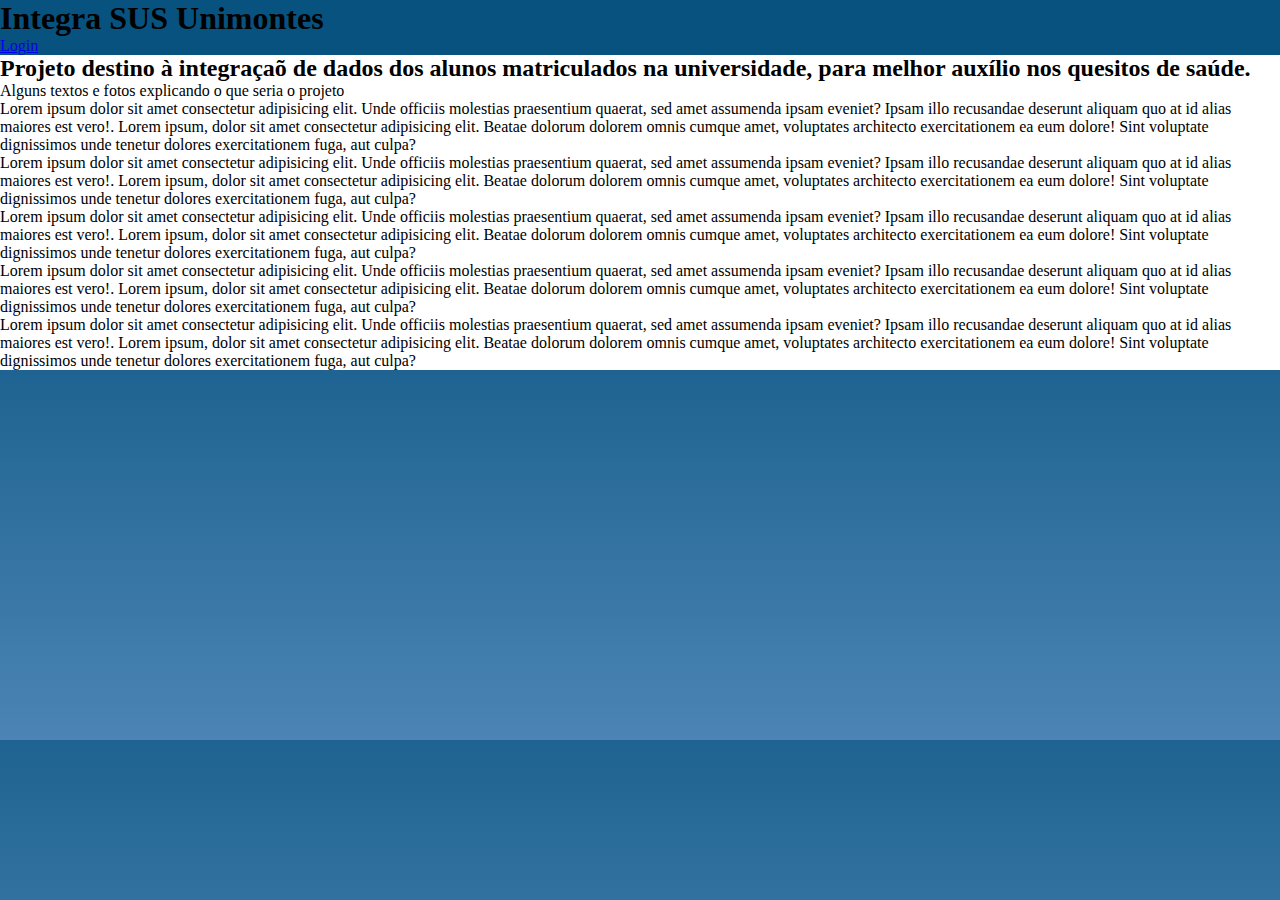
==== index.html @ 13f69d55 "Início do Estilo" ====
<!DOCTYPE html>
<html lang="pt-br">
<head>
    <meta charset="UTF-8">
    <meta http-equiv="X-UA-Compatible" content="IE=edge">
    <meta name="viewport" content="width=device-width, initial-scale=1.0">
    <link rel="stylesheet" href="style.css">
    <title>Intregra SUS Unimontes</title>
</head>
<body>
    <header>
        <h1>Integra SUS Unimontes</h1>   
        <a href="login.html">
            <div id = "login">
                <p>Login</p>
            </div>
        </a>
    </header>
    <main>
        <h2>Projeto destino à integraçaõ de dados dos alunos matriculados na universidade, para melhor auxílio nos quesitos de saúde.</h2>
        <p>Alguns textos e fotos explicando o que seria o projeto</p>
        <p>Lorem ipsum dolor sit amet consectetur adipisicing elit. Unde officiis molestias praesentium quaerat, sed amet assumenda ipsam eveniet? Ipsam illo recusandae deserunt aliquam quo at id alias maiores est vero!. Lorem ipsum, dolor sit amet consectetur adipisicing elit. Beatae dolorum dolorem omnis cumque amet, voluptates architecto exercitationem ea eum dolore! Sint voluptate dignissimos unde tenetur dolores exercitationem fuga, aut culpa?</p>
        <p>Lorem ipsum dolor sit amet consectetur adipisicing elit. Unde officiis molestias praesentium quaerat, sed amet assumenda ipsam eveniet? Ipsam illo recusandae deserunt aliquam quo at id alias maiores est vero!. Lorem ipsum, dolor sit amet consectetur adipisicing elit. Beatae dolorum dolorem omnis cumque amet, voluptates architecto exercitationem ea eum dolore! Sint voluptate dignissimos unde tenetur dolores exercitationem fuga, aut culpa?</p>
        <p>Lorem ipsum dolor sit amet consectetur adipisicing elit. Unde officiis molestias praesentium quaerat, sed amet assumenda ipsam eveniet? Ipsam illo recusandae deserunt aliquam quo at id alias maiores est vero!. Lorem ipsum, dolor sit amet consectetur adipisicing elit. Beatae dolorum dolorem omnis cumque amet, voluptates architecto exercitationem ea eum dolore! Sint voluptate dignissimos unde tenetur dolores exercitationem fuga, aut culpa?</p>
        <p>Lorem ipsum dolor sit amet consectetur adipisicing elit. Unde officiis molestias praesentium quaerat, sed amet assumenda ipsam eveniet? Ipsam illo recusandae deserunt aliquam quo at id alias maiores est vero!. Lorem ipsum, dolor sit amet consectetur adipisicing elit. Beatae dolorum dolorem omnis cumque amet, voluptates architecto exercitationem ea eum dolore! Sint voluptate dignissimos unde tenetur dolores exercitationem fuga, aut culpa?</p>
        <p>Lorem ipsum dolor sit amet consectetur adipisicing elit. Unde officiis molestias praesentium quaerat, sed amet assumenda ipsam eveniet? Ipsam illo recusandae deserunt aliquam quo at id alias maiores est vero!. Lorem ipsum, dolor sit amet consectetur adipisicing elit. Beatae dolorum dolorem omnis cumque amet, voluptates architecto exercitationem ea eum dolore! Sint voluptate dignissimos unde tenetur dolores exercitationem fuga, aut culpa?</p>
    </main>
</body>
</html>
---- style.css ----
@charset "UTF-8";

*{
    margin: 0;
    padding: 0;
}

header{
    background-color: #07527f;
}

body {
    background-image: linear-gradient(180deg, #1e6391, #4b84b5);
}

main{
    background-color: white;
}

#pagina_login{
    margin: auto;
    padding: 10px;
    width: 70%;
    height: 500px;
}
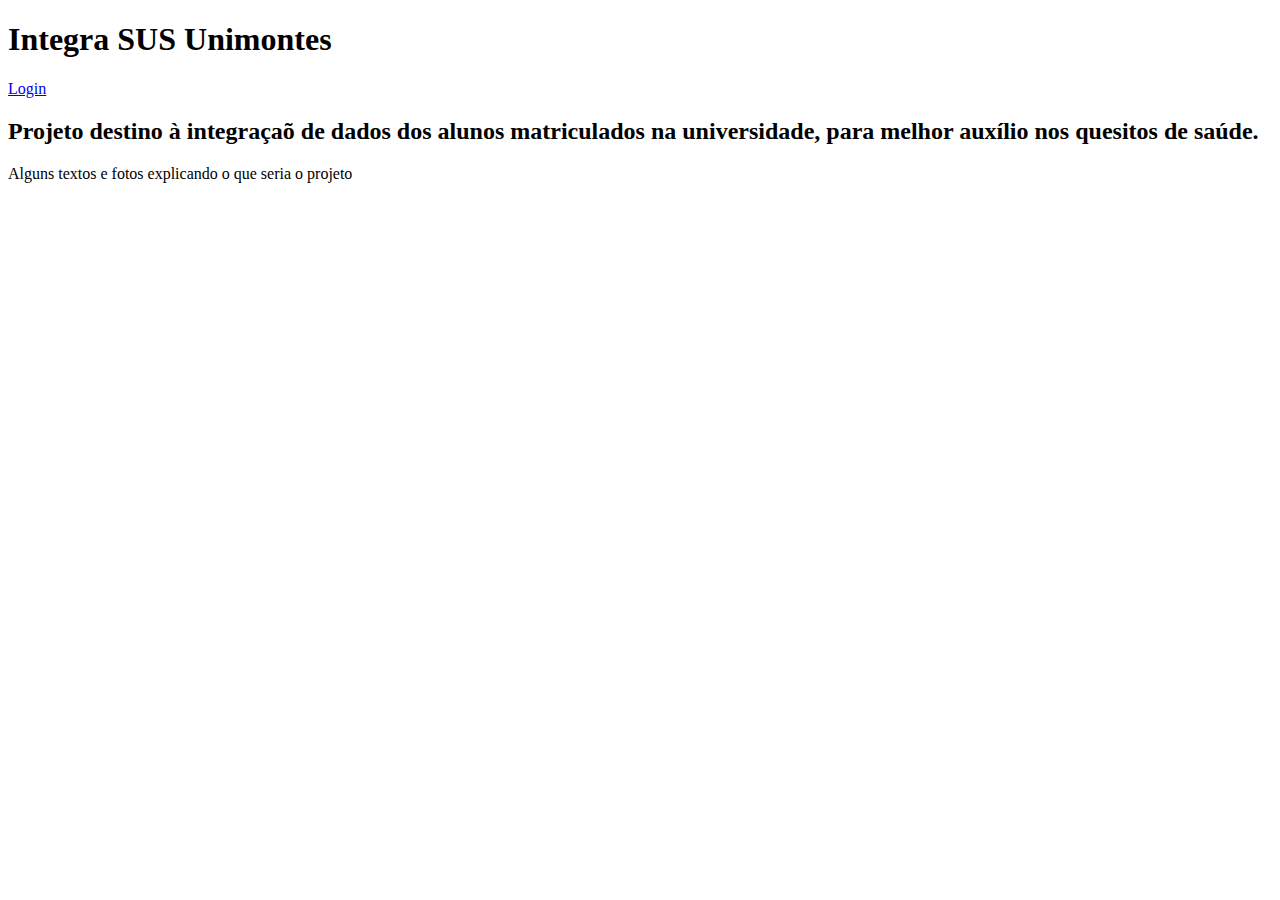
==== commit 077f98d6: "Update index.html" ====
--- a/index.html
+++ b/index.html
@@ -4,26 +4,22 @@
     <meta charset="UTF-8">
     <meta http-equiv="X-UA-Compatible" content="IE=edge">
     <meta name="viewport" content="width=device-width, initial-scale=1.0">
-    <link rel="stylesheet" href="style.css">
     <title>Intregra SUS Unimontes</title>
 </head>
 <body>
     <header>
         <h1>Integra SUS Unimontes</h1>   
+    </header>
+    <nav>
         <a href="login.html">
             <div id = "login">
                 <p>Login</p>
             </div>
         </a>
-    </header>
+    </nav>
     <main>
         <h2>Projeto destino à integraçaõ de dados dos alunos matriculados na universidade, para melhor auxílio nos quesitos de saúde.</h2>
         <p>Alguns textos e fotos explicando o que seria o projeto</p>
-        <p>Lorem ipsum dolor sit amet consectetur adipisicing elit. Unde officiis molestias praesentium quaerat, sed amet assumenda ipsam eveniet? Ipsam illo recusandae deserunt aliquam quo at id alias maiores est vero!. Lorem ipsum, dolor sit amet consectetur adipisicing elit. Beatae dolorum dolorem omnis cumque amet, voluptates architecto exercitationem ea eum dolore! Sint voluptate dignissimos unde tenetur dolores exercitationem fuga, aut culpa?</p>
-        <p>Lorem ipsum dolor sit amet consectetur adipisicing elit. Unde officiis molestias praesentium quaerat, sed amet assumenda ipsam eveniet? Ipsam illo recusandae deserunt aliquam quo at id alias maiores est vero!. Lorem ipsum, dolor sit amet consectetur adipisicing elit. Beatae dolorum dolorem omnis cumque amet, voluptates architecto exercitationem ea eum dolore! Sint voluptate dignissimos unde tenetur dolores exercitationem fuga, aut culpa?</p>
-        <p>Lorem ipsum dolor sit amet consectetur adipisicing elit. Unde officiis molestias praesentium quaerat, sed amet assumenda ipsam eveniet? Ipsam illo recusandae deserunt aliquam quo at id alias maiores est vero!. Lorem ipsum, dolor sit amet consectetur adipisicing elit. Beatae dolorum dolorem omnis cumque amet, voluptates architecto exercitationem ea eum dolore! Sint voluptate dignissimos unde tenetur dolores exercitationem fuga, aut culpa?</p>
-        <p>Lorem ipsum dolor sit amet consectetur adipisicing elit. Unde officiis molestias praesentium quaerat, sed amet assumenda ipsam eveniet? Ipsam illo recusandae deserunt aliquam quo at id alias maiores est vero!. Lorem ipsum, dolor sit amet consectetur adipisicing elit. Beatae dolorum dolorem omnis cumque amet, voluptates architecto exercitationem ea eum dolore! Sint voluptate dignissimos unde tenetur dolores exercitationem fuga, aut culpa?</p>
-        <p>Lorem ipsum dolor sit amet consectetur adipisicing elit. Unde officiis molestias praesentium quaerat, sed amet assumenda ipsam eveniet? Ipsam illo recusandae deserunt aliquam quo at id alias maiores est vero!. Lorem ipsum, dolor sit amet consectetur adipisicing elit. Beatae dolorum dolorem omnis cumque amet, voluptates architecto exercitationem ea eum dolore! Sint voluptate dignissimos unde tenetur dolores exercitationem fuga, aut culpa?</p>
     </main>
 </body>
 </html>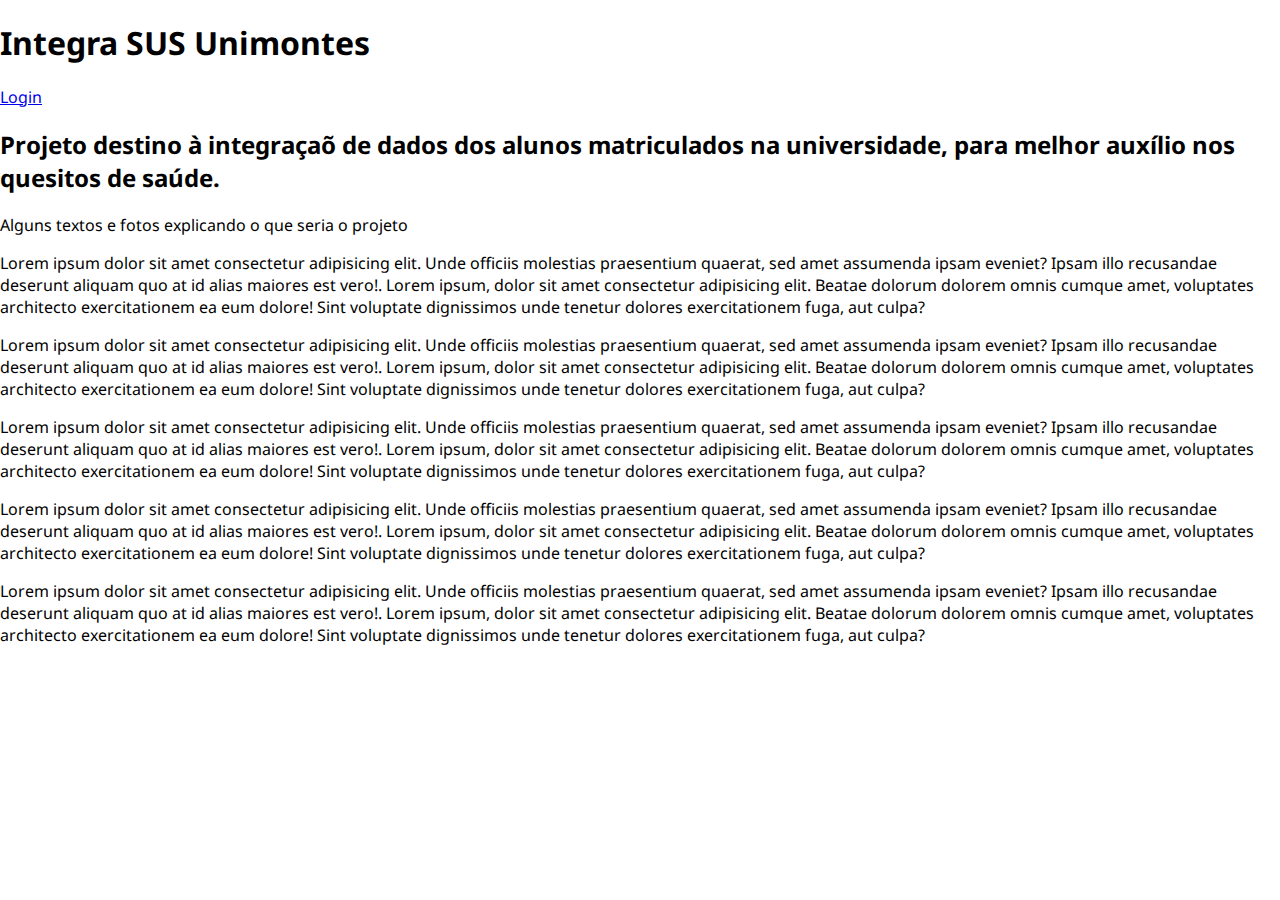
==== commit bd5b4777: "Merge branch 'main' into Vertente1" ====
--- a/index.html
+++ b/index.html
@@ -4,6 +4,7 @@
     <meta charset="UTF-8">
     <meta http-equiv="X-UA-Compatible" content="IE=edge">
     <meta name="viewport" content="width=device-width, initial-scale=1.0">
+    <link rel="stylesheet" href="style.css">
     <title>Intregra SUS Unimontes</title>
 </head>
 <body>
@@ -20,6 +21,11 @@
     <main>
         <h2>Projeto destino à integraçaõ de dados dos alunos matriculados na universidade, para melhor auxílio nos quesitos de saúde.</h2>
         <p>Alguns textos e fotos explicando o que seria o projeto</p>
+        <p>Lorem ipsum dolor sit amet consectetur adipisicing elit. Unde officiis molestias praesentium quaerat, sed amet assumenda ipsam eveniet? Ipsam illo recusandae deserunt aliquam quo at id alias maiores est vero!. Lorem ipsum, dolor sit amet consectetur adipisicing elit. Beatae dolorum dolorem omnis cumque amet, voluptates architecto exercitationem ea eum dolore! Sint voluptate dignissimos unde tenetur dolores exercitationem fuga, aut culpa?</p>
+        <p>Lorem ipsum dolor sit amet consectetur adipisicing elit. Unde officiis molestias praesentium quaerat, sed amet assumenda ipsam eveniet? Ipsam illo recusandae deserunt aliquam quo at id alias maiores est vero!. Lorem ipsum, dolor sit amet consectetur adipisicing elit. Beatae dolorum dolorem omnis cumque amet, voluptates architecto exercitationem ea eum dolore! Sint voluptate dignissimos unde tenetur dolores exercitationem fuga, aut culpa?</p>
+        <p>Lorem ipsum dolor sit amet consectetur adipisicing elit. Unde officiis molestias praesentium quaerat, sed amet assumenda ipsam eveniet? Ipsam illo recusandae deserunt aliquam quo at id alias maiores est vero!. Lorem ipsum, dolor sit amet consectetur adipisicing elit. Beatae dolorum dolorem omnis cumque amet, voluptates architecto exercitationem ea eum dolore! Sint voluptate dignissimos unde tenetur dolores exercitationem fuga, aut culpa?</p>
+        <p>Lorem ipsum dolor sit amet consectetur adipisicing elit. Unde officiis molestias praesentium quaerat, sed amet assumenda ipsam eveniet? Ipsam illo recusandae deserunt aliquam quo at id alias maiores est vero!. Lorem ipsum, dolor sit amet consectetur adipisicing elit. Beatae dolorum dolorem omnis cumque amet, voluptates architecto exercitationem ea eum dolore! Sint voluptate dignissimos unde tenetur dolores exercitationem fuga, aut culpa?</p>
+        <p>Lorem ipsum dolor sit amet consectetur adipisicing elit. Unde officiis molestias praesentium quaerat, sed amet assumenda ipsam eveniet? Ipsam illo recusandae deserunt aliquam quo at id alias maiores est vero!. Lorem ipsum, dolor sit amet consectetur adipisicing elit. Beatae dolorum dolorem omnis cumque amet, voluptates architecto exercitationem ea eum dolore! Sint voluptate dignissimos unde tenetur dolores exercitationem fuga, aut culpa?</p>
     </main>
 </body>
 </html>--- a/style.css
+++ b/style.css
@@ -0,0 +1,108 @@
+@charset "UTF-8";
+@import url('https://fonts.googleapis.com/css2?family=Noto+Sans:wght@400;700&display=swap');
+
+body{
+    margin: 0;
+    font-family: 'Noto Sans', sans-serif;
+}
+
+#pagina-login{
+    height: 100vh;
+    display: flex;
+    justify-content: space-around;
+    align-items: center;
+    background-color: #2b1c33;
+}
+
+#right-content{
+    display: flex;
+    justify-content: center;
+    align-items: center;
+    height: 100vh;
+    width: 50vh;
+}
+
+#card-login{
+    width: 80%;
+    display: flex;
+    justify-content: center;
+    align-items: center;
+    flex-direction: column;
+    padding: 30px 35px;
+    background: #2f2841;
+    border-radius: 20px;
+    box-shadow: 0px 10px 40px rgba(0, 0, 0, 0.363);
+}
+
+#card-login > h1{
+    color: rgb(9, 209, 176);
+    font-weight: 800;
+    margin: 0;
+}
+
+.text-field{
+    margin: 10px 0;
+    width: 100%;
+    display: flex;
+    flex-direction: column;
+    align-items: flex-start;
+    justify-content: center;
+}
+
+.text-field > input{
+    width: 100%;
+    border-radius: 10px;
+    border: none;
+    padding: 15px;
+    background: #514869;
+    color: #f0ffffde;
+    font-size: 12pt;
+    outline: none;
+    box-shadow: 0px 10px 40px rgba(0, 0, 0, 0.363);
+    box-sizing: border-box;
+}
+
+.text-field > label{
+    color: #f0ffffde;
+    margin-bottom: 10px;
+}
+
+.text-field > input::placeholder{
+    color: #f0ffff94;
+}
+
+button#btn-login{
+    width: 100%;
+    padding: 16px 0px;
+    margin: 25px;
+    border: none;
+    border-radius: 8px;
+    outline: none;
+    text-transform: uppercase;
+    font-weight: 800;
+    letter-spacing: 2px;
+    color: #2b134b;
+    background-color: #00ff88;
+    cursor: pointer;
+    box-shadow: 0px 10px 40px rgba(0, 0, 0, 0.363);
+}
+
+
+#left-content {
+    display: flex;
+    justify-content: center;
+    align-items: center;
+    height: 100vh;
+    width: 50vh;
+    flex-direction: column;
+}
+
+#left-content > h1{
+    color: rgb(20, 170, 216);
+    text-align: center;
+}
+
+.link{
+    color: #f0ffffde;
+    text-align: center;
+}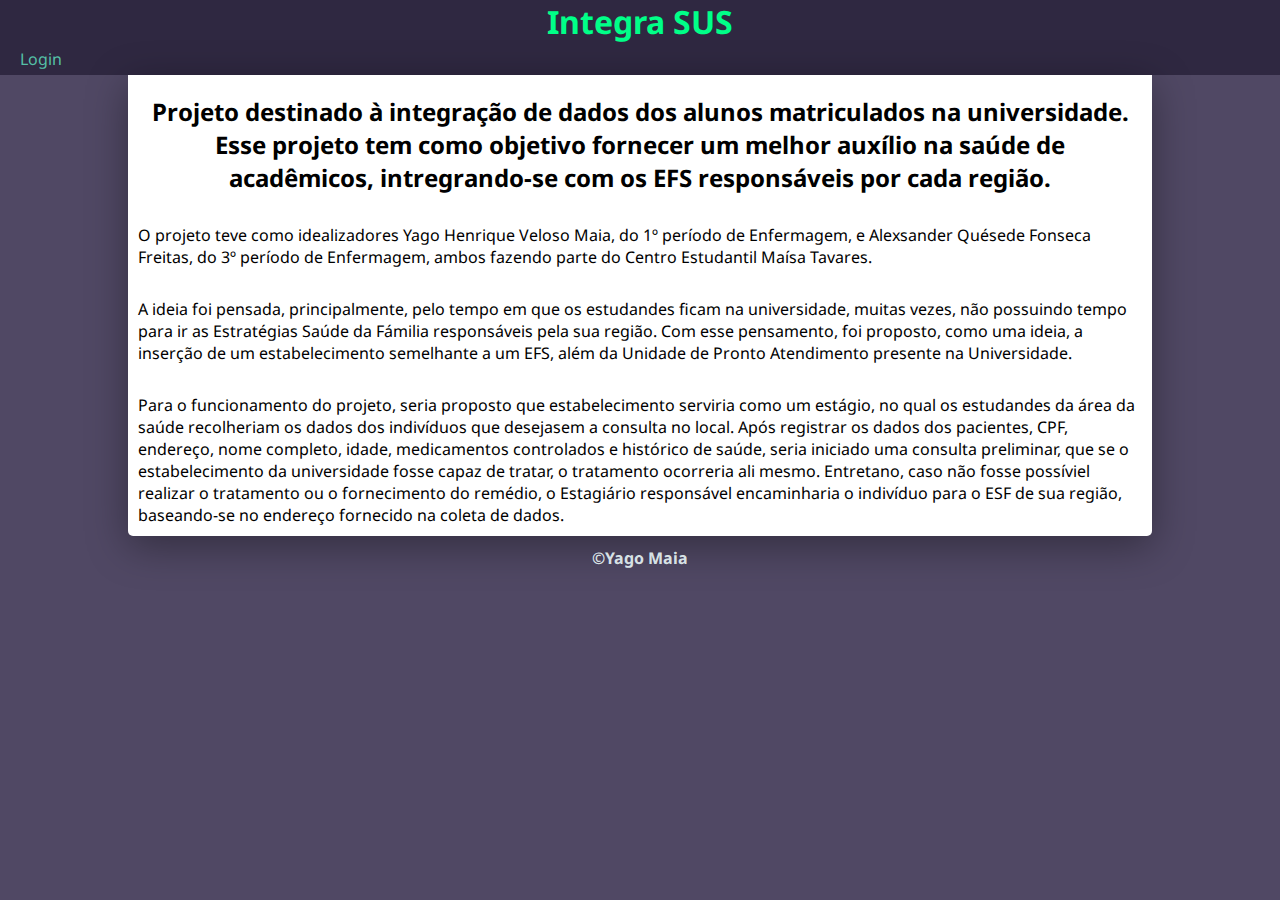
==== commit 81dd3c04: "Página Principal" ====
--- a/index.html
+++ b/index.html
@@ -5,27 +5,25 @@
     <meta http-equiv="X-UA-Compatible" content="IE=edge">
     <meta name="viewport" content="width=device-width, initial-scale=1.0">
     <link rel="stylesheet" href="style.css">
-    <title>Intregra SUS Unimontes</title>
+    <title>Intregra SUS</title>
 </head>
 <body>
-    <header>
-        <h1>Integra SUS Unimontes</h1>   
+    <header id="header-main">
+        <h1 id="title-main">Integra SUS</h1>   
+        <nav id="nav-main">
+            <a href="login.html">Login</a>
+        </nav>
     </header>
-    <nav>
-        <a href="login.html">
-            <div id = "login">
-                <p>Login</p>
-            </div>
-        </a>
-    </nav>
-    <main>
-        <h2>Projeto destino à integraçaõ de dados dos alunos matriculados na universidade, para melhor auxílio nos quesitos de saúde.</h2>
-        <p>Alguns textos e fotos explicando o que seria o projeto</p>
-        <p>Lorem ipsum dolor sit amet consectetur adipisicing elit. Unde officiis molestias praesentium quaerat, sed amet assumenda ipsam eveniet? Ipsam illo recusandae deserunt aliquam quo at id alias maiores est vero!. Lorem ipsum, dolor sit amet consectetur adipisicing elit. Beatae dolorum dolorem omnis cumque amet, voluptates architecto exercitationem ea eum dolore! Sint voluptate dignissimos unde tenetur dolores exercitationem fuga, aut culpa?</p>
-        <p>Lorem ipsum dolor sit amet consectetur adipisicing elit. Unde officiis molestias praesentium quaerat, sed amet assumenda ipsam eveniet? Ipsam illo recusandae deserunt aliquam quo at id alias maiores est vero!. Lorem ipsum, dolor sit amet consectetur adipisicing elit. Beatae dolorum dolorem omnis cumque amet, voluptates architecto exercitationem ea eum dolore! Sint voluptate dignissimos unde tenetur dolores exercitationem fuga, aut culpa?</p>
-        <p>Lorem ipsum dolor sit amet consectetur adipisicing elit. Unde officiis molestias praesentium quaerat, sed amet assumenda ipsam eveniet? Ipsam illo recusandae deserunt aliquam quo at id alias maiores est vero!. Lorem ipsum, dolor sit amet consectetur adipisicing elit. Beatae dolorum dolorem omnis cumque amet, voluptates architecto exercitationem ea eum dolore! Sint voluptate dignissimos unde tenetur dolores exercitationem fuga, aut culpa?</p>
-        <p>Lorem ipsum dolor sit amet consectetur adipisicing elit. Unde officiis molestias praesentium quaerat, sed amet assumenda ipsam eveniet? Ipsam illo recusandae deserunt aliquam quo at id alias maiores est vero!. Lorem ipsum, dolor sit amet consectetur adipisicing elit. Beatae dolorum dolorem omnis cumque amet, voluptates architecto exercitationem ea eum dolore! Sint voluptate dignissimos unde tenetur dolores exercitationem fuga, aut culpa?</p>
-        <p>Lorem ipsum dolor sit amet consectetur adipisicing elit. Unde officiis molestias praesentium quaerat, sed amet assumenda ipsam eveniet? Ipsam illo recusandae deserunt aliquam quo at id alias maiores est vero!. Lorem ipsum, dolor sit amet consectetur adipisicing elit. Beatae dolorum dolorem omnis cumque amet, voluptates architecto exercitationem ea eum dolore! Sint voluptate dignissimos unde tenetur dolores exercitationem fuga, aut culpa?</p>
+    <main id="main-main">
+        <div id="main-content">
+            <h2>Projeto destinado à integração de dados dos alunos matriculados na universidade. Esse projeto tem como objetivo fornecer um melhor auxílio na saúde de acadêmicos, intregrando-se com os EFS responsáveis por cada região.</h2>
+            <p>O projeto teve como idealizadores Yago Henrique Veloso Maia, do 1º período de Enfermagem, e Alexsander Quésede Fonseca Freitas, do 3º período de Enfermagem, ambos fazendo parte do Centro Estudantil Maísa Tavares. </p>
+            <p>A ideia foi pensada, principalmente, pelo tempo em que os estudandes ficam na universidade, muitas vezes, não possuindo tempo para ir as Estratégias Saúde da Fámilia responsáveis pela sua região. Com esse pensamento, foi proposto, como uma ideia, a inserção de um estabelecimento semelhante a um EFS, além da Unidade de Pronto Atendimento presente na Universidade.</p>
+            <p>Para o funcionamento do projeto, seria proposto que estabelecimento serviria como um estágio, no qual os estudandes da área da saúde recolheriam os dados dos indivíduos que desejasem a consulta no local. Após registrar os dados dos pacientes, CPF, endereço, nome completo, idade, medicamentos controlados e histórico de saúde, seria iniciado uma consulta preliminar, que se o estabelecimento da universidade fosse capaz de tratar, o tratamento ocorreria ali mesmo. Entretano, caso não fosse possíviel realizar o tratamento ou o fornecimento do remédio, o Estagiário responsável encaminharia o indivíduo para o ESF de sua região, baseando-se no endereço fornecido na coleta de dados.</</p>
+        </div>
     </main>
+    <footer>
+        <p>©Yago Maia</p>
+    </footer>
 </body>
 </html>--- a/style.css
+++ b/style.css
@@ -1,17 +1,96 @@
 @charset "UTF-8";
 @import url('https://fonts.googleapis.com/css2?family=Noto+Sans:wght@400;700&display=swap');
+
+:root{
+    --background-color: #2b1c33;
+    --content-color: #2f2841;
+    --text-color: #f0ffffde;
+    --text-placeholder-color: #f0ffff94;
+    --background-color-placeholder: #514869;
+    --background-button-color: #00ff88;
+    --text-button-color: #2b134b;
+    --link-color: #55c0a7;
+    --hover-link-color: #00ffc3;
+    --title-color: #00ff88;
+}
+
+*{
+    margin: 0;
+}
 
 body{
     margin: 0;
     font-family: 'Noto Sans', sans-serif;
-}
+    background-color: #504864;
+}
+
+body * {
+    box-sizing: border-box;
+}
+
+
+footer{
+    text-align: center;
+    padding: 1px;
+    color: var(--text-color);
+    font-weight: 700;
+}
+/*  Estilo Página Inicial*/
+
+#header-main {
+    background-color: var(--content-color);
+}
+
+#nav-main{
+    padding: 5px;
+}
+
+#nav-main > a{
+    padding: 10px;
+    margin-left: 5px;
+    color: var(--link-color);
+    text-decoration: none;
+}
+
+#nav-main > a:hover{
+    color: var(--hover-link-color);
+}
+
+#title-main{
+    color: var(--title-color);
+    text-align: center;
+}
+
+#main-main{
+    height: 100%;
+}
+
+#main-content{
+    width: 80%;
+    margin: auto;
+    background-color: white;
+    box-shadow: 0px 10px 40px rgba(0, 0, 0, 0.363);
+    border-radius: 0px 0px 5px 5px;
+}
+
+
+#main-content > h2{
+    text-align: center;
+    padding: 20px;
+}
+
+#main-content > p{
+    margin-bottom: 10px;
+    padding: 10px
+}
+/*  Estilo Página de Login */
 
 #pagina-login{
     height: 100vh;
     display: flex;
     justify-content: space-around;
     align-items: center;
-    background-color: #2b1c33;
+    background-color: var(--background-color);
 }
 
 #right-content{
@@ -19,7 +98,7 @@
     justify-content: center;
     align-items: center;
     height: 100vh;
-    width: 50vh;
+    width: 60vh;
 }
 
 #card-login{
@@ -29,13 +108,13 @@
     align-items: center;
     flex-direction: column;
     padding: 30px 35px;
-    background: #2f2841;
+    background: var(--content-color);
     border-radius: 20px;
     box-shadow: 0px 10px 40px rgba(0, 0, 0, 0.363);
 }
 
 #card-login > h1{
-    color: rgb(9, 209, 176);
+    color: var(--title-color);
     font-weight: 800;
     margin: 0;
 }
@@ -49,26 +128,30 @@
     justify-content: center;
 }
 
-.text-field > input{
+.text-field > input, select{
     width: 100%;
     border-radius: 10px;
     border: none;
     padding: 15px;
-    background: #514869;
-    color: #f0ffffde;
+    background: var(--background-color-placeholder);
+    color: var(--text-color);
     font-size: 12pt;
     outline: none;
     box-shadow: 0px 10px 40px rgba(0, 0, 0, 0.363);
     box-sizing: border-box;
 }
 
+.text-center > select > option{
+    color: var(--text-color);
+}
+
 .text-field > label{
-    color: #f0ffffde;
+    color: var(--text-color);
     margin-bottom: 10px;
 }
 
 .text-field > input::placeholder{
-    color: #f0ffff94;
+    color: var(--text-placeholder-color);
 }
 
 button#btn-login{
@@ -81,8 +164,8 @@
     text-transform: uppercase;
     font-weight: 800;
     letter-spacing: 2px;
-    color: #2b134b;
-    background-color: #00ff88;
+    color: var(--text-button-color);
+    background-color: var(--background-button-color);
     cursor: pointer;
     box-shadow: 0px 10px 40px rgba(0, 0, 0, 0.363);
 }
@@ -98,11 +181,108 @@
 }
 
 #left-content > h1{
-    color: rgb(20, 170, 216);
+    color: var(--title-color);
     text-align: center;
 }
 
 .link{
-    color: #f0ffffde;
-    text-align: center;
+    color: var(--text-color);
+    text-align: center;
+}
+
+.link > a{
+    color: var(--link-color);
+    text-decoration: none;
+}
+
+.link > a:hover{
+    color: var(--background-button-color);
+    text-decoration: underline;
+}
+
+@media only screen and (max-width: 950px){
+    #card-login{
+        width: 85%;
+
+    }
+}
+
+@media only screen and (max-width: 600px){
+    #pagina-login{
+        flex-direction: column;
+    }
+    #left-login > h1{
+        display: none;
+    }
+
+    #left-login{
+        width: 100%;
+        height: auto;
+    }
+    #right-login {
+        width: 100%;
+        height: auto;
+    }
+
+    #left-login-image{
+        width: 50vh;
+    }
+
+    #card-login{
+        width: 90%;
+    }
+} 
+
+/*  Estilo Página de Cadastro */
+
+h1#cadastro{
+    text-align: center;
+    color: var(--text-color);
+}
+
+#pagina-cadastro{
+    height: 100vh;
+    display: flex;
+    justify-content: space-around;
+    align-items: center;
+    background-color: var(--background-color);
+}
+
+#cadastro-content{
+    width: 30%;
+    display: flex;
+    justify-content: center;
+    flex-direction: column;
+    padding: 30px 35px;
+    background: var(--content-color);
+    border-radius: 20px;
+    box-shadow: 0px 10px 40px rgba(0, 0, 0, 0.363);
+}
+
+button#btn-cadastro{
+    width: 100%;
+    padding: 16px 0px;
+    margin-top: 25px;
+    border: none;
+    border-radius: 8px;
+    outline: none;
+    text-transform: uppercase;
+    font-weight: 800;
+    letter-spacing: 2px;
+    color: var(--text-button-color);
+    background-color: var(--background-button-color);
+    cursor: pointer;
+    box-shadow: 0px 10px 40px rgba(0, 0, 0, 0.363);
+}
+
+@media only screen and (max-width: 800px){
+    #cadastro-content {
+        width: 85%;
+    }
+}
+
+@media only screen and (max-width: 600px){
+    #cadastro-content {
+        width: 90%;
+    }
 }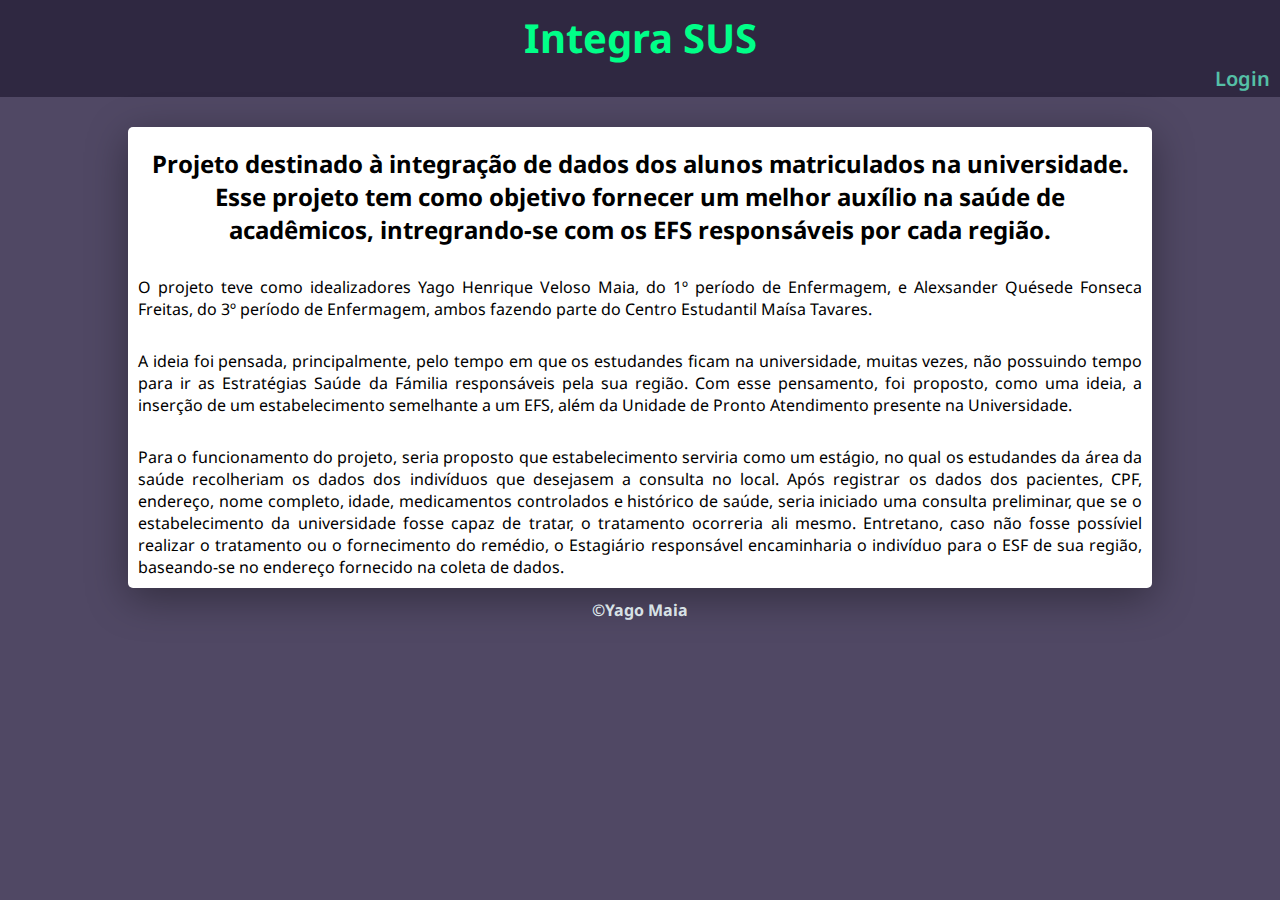
==== commit 176a1302: "Ajustes Página Inicial" ====
--- a/index.html
+++ b/index.html
@@ -11,7 +11,9 @@
     <header id="header-main">
         <h1 id="title-main">Integra SUS</h1>   
         <nav id="nav-main">
-            <a href="login.html">Login</a>
+            <div id="nav-div">
+                <a href="login.html">Login</a>
+            </div>
         </nav>
     </header>
     <main id="main-main">
@@ -23,7 +25,7 @@
         </div>
     </main>
     <footer>
-        <p>©Yago Maia</p>
+        <p>&copy;Yago Maia</p>
     </footer>
 </body>
 </html>--- a/style.css
+++ b/style.css
@@ -11,7 +11,7 @@
     --text-button-color: #2b134b;
     --link-color: #55c0a7;
     --hover-link-color: #00ffc3;
-    --title-color: #00ff88;
+    --title-color: #00ff88; /* Mudar cor ou até mesmo fonte*/
 }
 
 *{
@@ -35,6 +35,11 @@
     color: var(--text-color);
     font-weight: 700;
 }
+
+#login-cadastro{
+    background-color: var(--background-color);
+}
+
 /*  Estilo Página Inicial*/
 
 #header-main {
@@ -42,27 +47,38 @@
 }
 
 #nav-main{
-    padding: 5px;
-}
-
-#nav-main > a{
+    padding-bottom: 5px;
+}
+
+#nav-div{
+    text-align: right;
+}
+
+#nav-div > a{
     padding: 10px;
-    margin-left: 5px;
     color: var(--link-color);
     text-decoration: none;
-}
-
-#nav-main > a:hover{
+    font-weight: 600;
+    border-radius: 8px;
+    font-size: 20px;
+    transition-duration: 0.5s;
+}
+
+#nav-div > a:hover{
     color: var(--hover-link-color);
+    background-color: var(--background-color-placeholder)
 }
 
 #title-main{
     color: var(--title-color);
     text-align: center;
+    font-size: 40px;
+    padding-top: 10px;
 }
 
 #main-main{
     height: 100%;
+    margin-top: 30px
 }
 
 #main-content{
@@ -70,7 +86,7 @@
     margin: auto;
     background-color: white;
     box-shadow: 0px 10px 40px rgba(0, 0, 0, 0.363);
-    border-radius: 0px 0px 5px 5px;
+    border-radius: 5px;
 }
 
 
@@ -81,12 +97,24 @@
 
 #main-content > p{
     margin-bottom: 10px;
-    padding: 10px
-}
+    padding: 10px;
+    text-align: justify;
+}
+
+#image-main{
+    display: flex;
+    justify-content: space-around;
+}
+
+#image-main > img{
+    max-width: 300px;
+    padding: 10px;
+    border-radius: 100%;
+}
+
 /*  Estilo Página de Login */
 
 #pagina-login{
-    height: 100vh;
     display: flex;
     justify-content: space-around;
     align-items: center;
@@ -241,7 +269,7 @@
 }
 
 #pagina-cadastro{
-    height: 100vh;
+    height: 97vh;
     display: flex;
     justify-content: space-around;
     align-items: center;
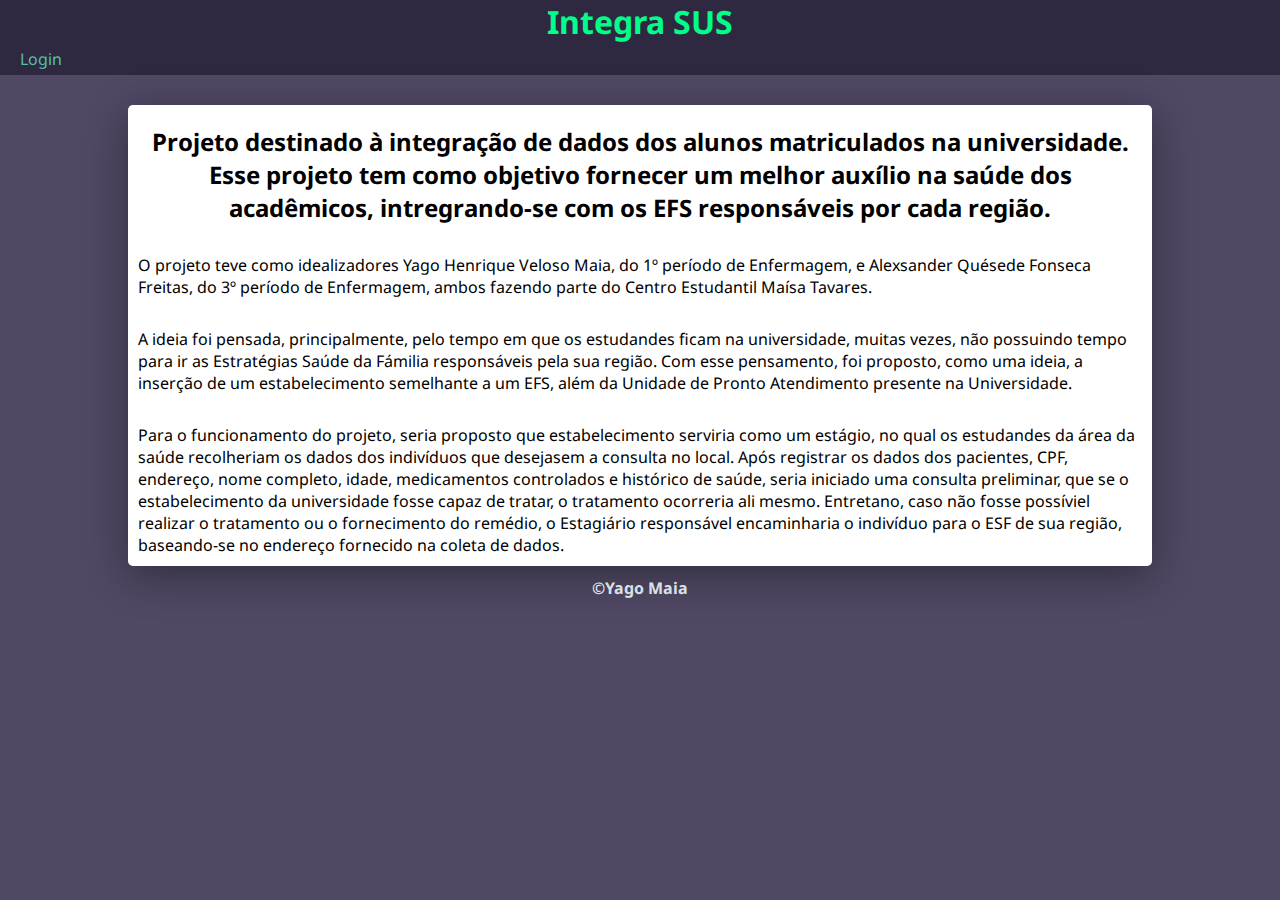
==== commit 56a69898: "Reajuste Content Login" ====
--- a/index.html
+++ b/index.html
@@ -11,21 +11,19 @@
     <header id="header-main">
         <h1 id="title-main">Integra SUS</h1>   
         <nav id="nav-main">
-            <div id="nav-div">
-                <a href="login.html">Login</a>
-            </div>
+            <a href="login.html">Login</a>
         </nav>
     </header>
     <main id="main-main">
         <div id="main-content">
-            <h2>Projeto destinado à integração de dados dos alunos matriculados na universidade. Esse projeto tem como objetivo fornecer um melhor auxílio na saúde de acadêmicos, intregrando-se com os EFS responsáveis por cada região.</h2>
+            <h2>Projeto destinado à integração de dados dos alunos matriculados na universidade. Esse projeto tem como objetivo fornecer um melhor auxílio na saúde dos acadêmicos, intregrando-se com os EFS responsáveis por cada região.</h2>
             <p>O projeto teve como idealizadores Yago Henrique Veloso Maia, do 1º período de Enfermagem, e Alexsander Quésede Fonseca Freitas, do 3º período de Enfermagem, ambos fazendo parte do Centro Estudantil Maísa Tavares. </p>
             <p>A ideia foi pensada, principalmente, pelo tempo em que os estudandes ficam na universidade, muitas vezes, não possuindo tempo para ir as Estratégias Saúde da Fámilia responsáveis pela sua região. Com esse pensamento, foi proposto, como uma ideia, a inserção de um estabelecimento semelhante a um EFS, além da Unidade de Pronto Atendimento presente na Universidade.</p>
             <p>Para o funcionamento do projeto, seria proposto que estabelecimento serviria como um estágio, no qual os estudandes da área da saúde recolheriam os dados dos indivíduos que desejasem a consulta no local. Após registrar os dados dos pacientes, CPF, endereço, nome completo, idade, medicamentos controlados e histórico de saúde, seria iniciado uma consulta preliminar, que se o estabelecimento da universidade fosse capaz de tratar, o tratamento ocorreria ali mesmo. Entretano, caso não fosse possíviel realizar o tratamento ou o fornecimento do remédio, o Estagiário responsável encaminharia o indivíduo para o ESF de sua região, baseando-se no endereço fornecido na coleta de dados.</</p>
         </div>
     </main>
     <footer>
-        <p>&copy;Yago Maia</p>
+        <p>©Yago Maia</p>
     </footer>
 </body>
 </html>--- a/style.css
+++ b/style.css
@@ -47,33 +47,23 @@
 }
 
 #nav-main{
-    padding-bottom: 5px;
-}
-
-#nav-div{
-    text-align: right;
-}
-
-#nav-div > a{
+    padding: 5px;
+}
+
+#nav-main > a{
     padding: 10px;
+    margin-left: 5px;
     color: var(--link-color);
     text-decoration: none;
-    font-weight: 600;
-    border-radius: 8px;
-    font-size: 20px;
-    transition-duration: 0.5s;
-}
-
-#nav-div > a:hover{
+}
+
+#nav-main > a:hover{
     color: var(--hover-link-color);
-    background-color: var(--background-color-placeholder)
 }
 
 #title-main{
     color: var(--title-color);
     text-align: center;
-    font-size: 40px;
-    padding-top: 10px;
 }
 
 #main-main{
@@ -97,26 +87,15 @@
 
 #main-content > p{
     margin-bottom: 10px;
-    padding: 10px;
-    text-align: justify;
-}
-
-#image-main{
+    padding: 10px
+}
+
+/*  Estilo Página de Login */
+
+#pagina-login{
+    height: 97vh;
     display: flex;
     justify-content: space-around;
-}
-
-#image-main > img{
-    max-width: 300px;
-    padding: 10px;
-    border-radius: 100%;
-}
-
-/*  Estilo Página de Login */
-
-#pagina-login{
-    display: flex;
-    justify-content: space-around;
     align-items: center;
     background-color: var(--background-color);
 }
@@ -126,7 +105,7 @@
     justify-content: center;
     align-items: center;
     height: 100vh;
-    width: 60vh;
+    width: 53vh;
 }
 
 #card-login{
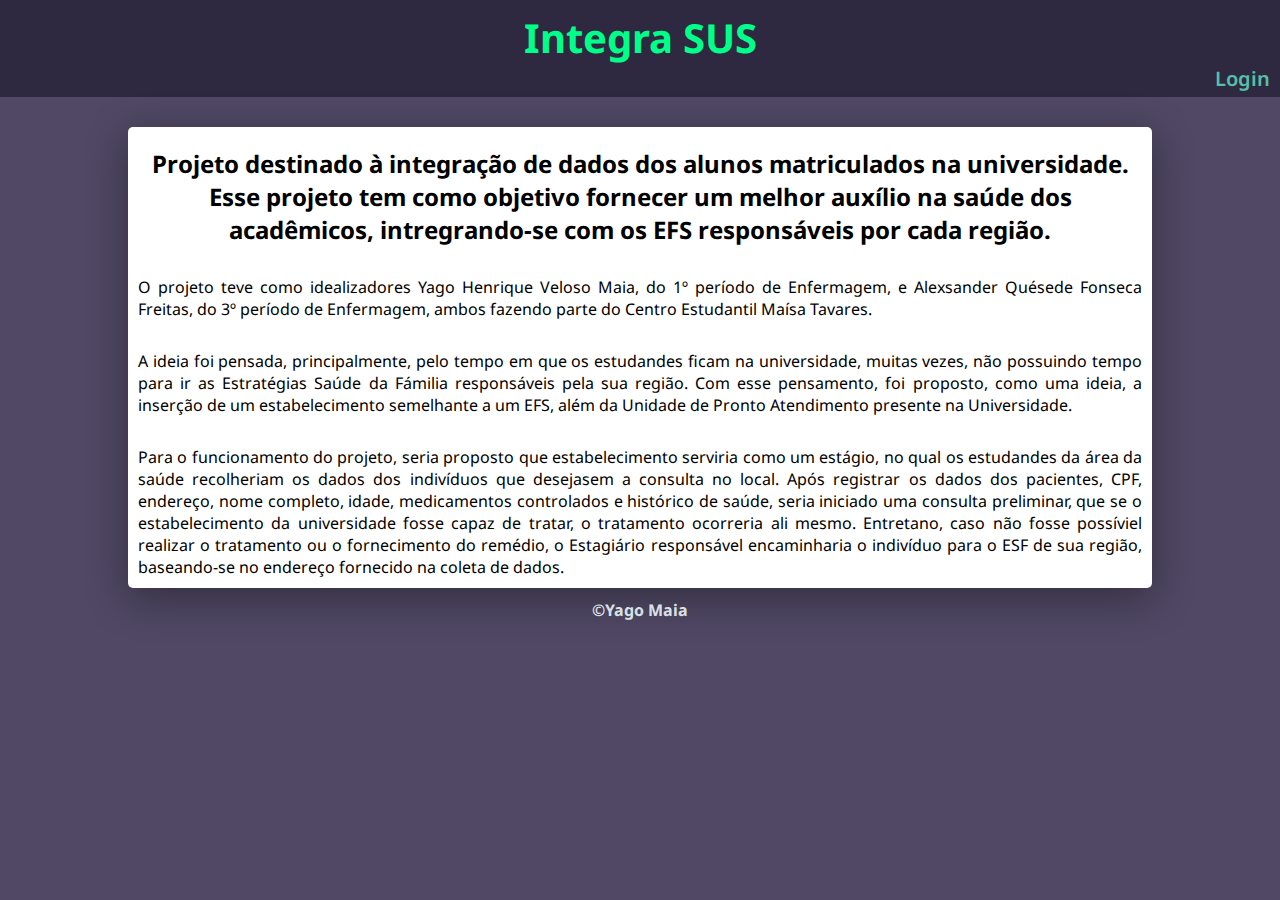
==== commit 2f463142: "Merge branch 'main' of https://github.com/YagoMaia/Integra-SUS" ====
--- a/index.html
+++ b/index.html
@@ -11,7 +11,9 @@
     <header id="header-main">
         <h1 id="title-main">Integra SUS</h1>   
         <nav id="nav-main">
-            <a href="login.html">Login</a>
+            <div id="nav-div">
+                <a href="login.html">Login</a>
+            </div>
         </nav>
     </header>
     <main id="main-main">
@@ -23,7 +25,7 @@
         </div>
     </main>
     <footer>
-        <p>©Yago Maia</p>
+        <p>&copy;Yago Maia</p>
     </footer>
 </body>
 </html>--- a/style.css
+++ b/style.css
@@ -47,23 +47,33 @@
 }
 
 #nav-main{
-    padding: 5px;
-}
-
-#nav-main > a{
+    padding-bottom: 5px;
+}
+
+#nav-div{
+    text-align: right;
+}
+
+#nav-div > a{
     padding: 10px;
-    margin-left: 5px;
     color: var(--link-color);
     text-decoration: none;
-}
-
-#nav-main > a:hover{
+    font-weight: 600;
+    border-radius: 8px;
+    font-size: 20px;
+    transition-duration: 0.5s;
+}
+
+#nav-div > a:hover{
     color: var(--hover-link-color);
+    background-color: var(--background-color-placeholder)
 }
 
 #title-main{
     color: var(--title-color);
     text-align: center;
+    font-size: 40px;
+    padding-top: 10px;
 }
 
 #main-main{
@@ -87,13 +97,24 @@
 
 #main-content > p{
     margin-bottom: 10px;
-    padding: 10px
+    padding: 10px;
+    text-align: justify;
+}
+
+#image-main{
+    display: flex;
+    justify-content: space-around;
+}
+
+#image-main > img{
+    max-width: 300px;
+    padding: 10px;
+    border-radius: 100%;
 }
 
 /*  Estilo Página de Login */
 
 #pagina-login{
-    height: 97vh;
     display: flex;
     justify-content: space-around;
     align-items: center;
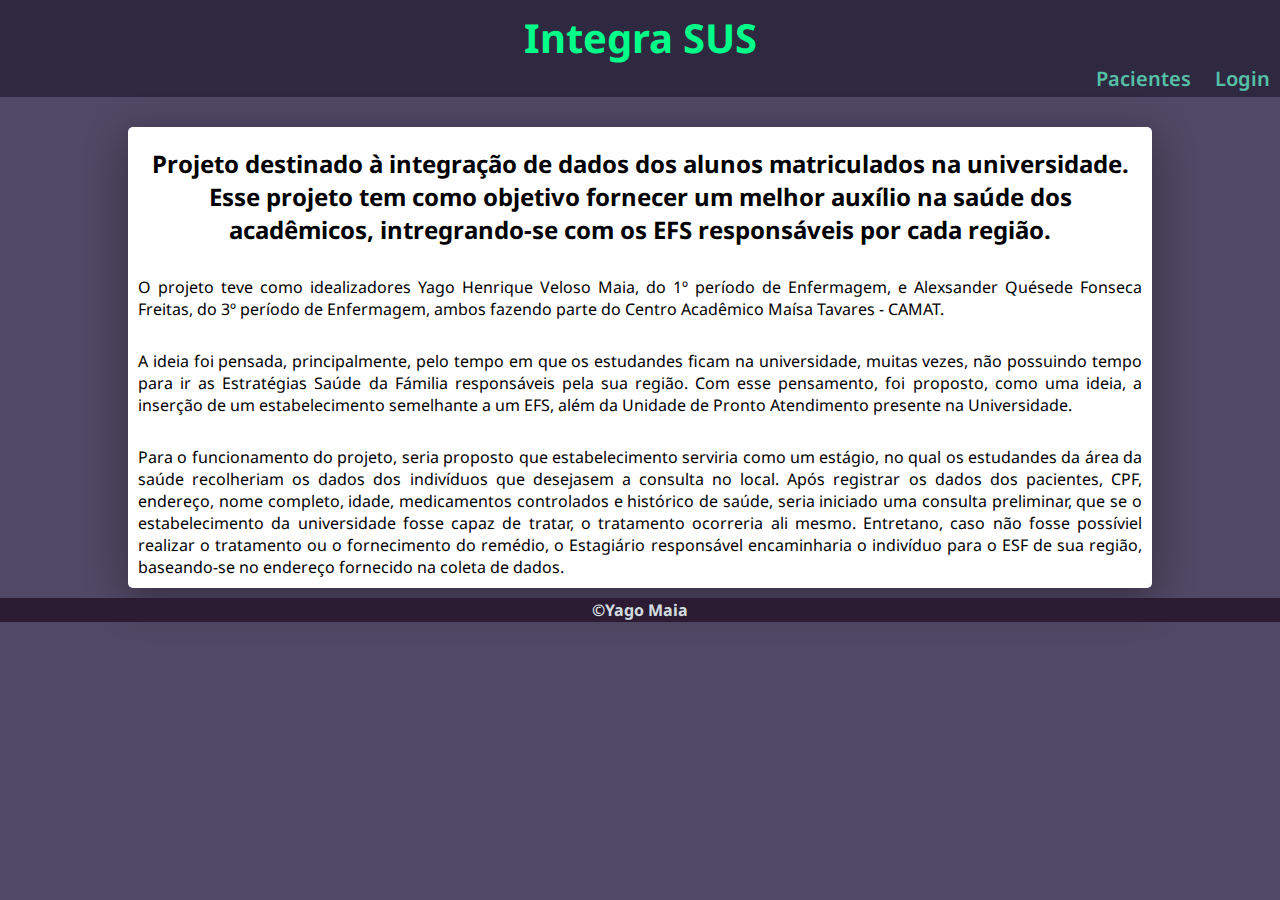
==== commit 99207a77: "pagina de pacientes" ====
--- a/index.html
+++ b/index.html
@@ -12,6 +12,7 @@
         <h1 id="title-main">Integra SUS</h1>   
         <nav id="nav-main">
             <div id="nav-div">
+                <a href="paciente.html">Pacientes</a>
                 <a href="login.html">Login</a>
             </div>
         </nav>
@@ -19,12 +20,12 @@
     <main id="main-main">
         <div id="main-content">
             <h2>Projeto destinado à integração de dados dos alunos matriculados na universidade. Esse projeto tem como objetivo fornecer um melhor auxílio na saúde dos acadêmicos, intregrando-se com os EFS responsáveis por cada região.</h2>
-            <p>O projeto teve como idealizadores Yago Henrique Veloso Maia, do 1º período de Enfermagem, e Alexsander Quésede Fonseca Freitas, do 3º período de Enfermagem, ambos fazendo parte do Centro Estudantil Maísa Tavares. </p>
+            <p>O projeto teve como idealizadores Yago Henrique Veloso Maia, do 1º período de Enfermagem, e Alexsander Quésede Fonseca Freitas, do 3º período de Enfermagem, ambos fazendo parte do Centro Acadêmico Maísa Tavares - CAMAT. </p>
             <p>A ideia foi pensada, principalmente, pelo tempo em que os estudandes ficam na universidade, muitas vezes, não possuindo tempo para ir as Estratégias Saúde da Fámilia responsáveis pela sua região. Com esse pensamento, foi proposto, como uma ideia, a inserção de um estabelecimento semelhante a um EFS, além da Unidade de Pronto Atendimento presente na Universidade.</p>
             <p>Para o funcionamento do projeto, seria proposto que estabelecimento serviria como um estágio, no qual os estudandes da área da saúde recolheriam os dados dos indivíduos que desejasem a consulta no local. Após registrar os dados dos pacientes, CPF, endereço, nome completo, idade, medicamentos controlados e histórico de saúde, seria iniciado uma consulta preliminar, que se o estabelecimento da universidade fosse capaz de tratar, o tratamento ocorreria ali mesmo. Entretano, caso não fosse possíviel realizar o tratamento ou o fornecimento do remédio, o Estagiário responsável encaminharia o indivíduo para o ESF de sua região, baseando-se no endereço fornecido na coleta de dados.</</p>
         </div>
     </main>
-    <footer>
+    <footer id="footer">
         <p>&copy;Yago Maia</p>
     </footer>
 </body>
--- a/style.css
+++ b/style.css
@@ -1,7 +1,7 @@
 @charset "UTF-8";
 @import url('https://fonts.googleapis.com/css2?family=Noto+Sans:wght@400;700&display=swap');
 
-:root{
+:root {
     --background-color: #2b1c33;
     --content-color: #2f2841;
     --text-color: #f0ffffde;
@@ -11,14 +11,15 @@
     --text-button-color: #2b134b;
     --link-color: #55c0a7;
     --hover-link-color: #00ffc3;
-    --title-color: #00ff88; /* Mudar cor ou até mesmo fonte*/
-}
-
-*{
+    --title-color: #00ff88;
+    /* Mudar cor ou até mesmo fonte*/
+}
+
+* {
     margin: 0;
 }
 
-body{
+body {
     margin: 0;
     font-family: 'Noto Sans', sans-serif;
     background-color: #504864;
@@ -29,14 +30,14 @@
 }
 
 
-footer{
+footer {
     text-align: center;
     padding: 1px;
     color: var(--text-color);
     font-weight: 700;
 }
 
-#login-cadastro{
+#footer {
     background-color: var(--background-color);
 }
 
@@ -46,15 +47,15 @@
     background-color: var(--content-color);
 }
 
-#nav-main{
+#nav-main {
     padding-bottom: 5px;
 }
 
-#nav-div{
+#nav-div {
     text-align: right;
 }
 
-#nav-div > a{
+#nav-div>a {
     padding: 10px;
     color: var(--link-color);
     text-decoration: none;
@@ -64,24 +65,24 @@
     transition-duration: 0.5s;
 }
 
-#nav-div > a:hover{
+#nav-div>a:hover {
     color: var(--hover-link-color);
     background-color: var(--background-color-placeholder)
 }
 
-#title-main{
+#title-main {
     color: var(--title-color);
     text-align: center;
     font-size: 40px;
     padding-top: 10px;
 }
 
-#main-main{
+#main-main {
     height: 100%;
     margin-top: 30px
 }
 
-#main-content{
+#main-content {
     width: 80%;
     margin: auto;
     background-color: white;
@@ -90,23 +91,23 @@
 }
 
 
-#main-content > h2{
+#main-content>h2 {
     text-align: center;
     padding: 20px;
 }
 
-#main-content > p{
+#main-content>p {
     margin-bottom: 10px;
     padding: 10px;
     text-align: justify;
 }
 
-#image-main{
+#image-main {
     display: flex;
     justify-content: space-around;
 }
 
-#image-main > img{
+#image-main>img {
     max-width: 300px;
     padding: 10px;
     border-radius: 100%;
@@ -114,22 +115,22 @@
 
 /*  Estilo Página de Login */
 
-#pagina-login{
+#pagina-login {
     display: flex;
     justify-content: space-around;
     align-items: center;
     background-color: var(--background-color);
 }
 
-#right-content{
-    display: flex;
-    justify-content: center;
-    align-items: center;
-    height: 100vh;
-    width: 53vh;
-}
-
-#card-login{
+#right-content {
+    display: flex;
+    justify-content: center;
+    align-items: center;
+    height: 97vh;
+    width: 60vh;
+}
+
+#card-login {
     width: 80%;
     display: flex;
     justify-content: center;
@@ -141,13 +142,13 @@
     box-shadow: 0px 10px 40px rgba(0, 0, 0, 0.363);
 }
 
-#card-login > h1{
+#card-login>h1 {
     color: var(--title-color);
     font-weight: 800;
     margin: 0;
 }
 
-.text-field{
+.text-field {
     margin: 10px 0;
     width: 100%;
     display: flex;
@@ -156,7 +157,8 @@
     justify-content: center;
 }
 
-.text-field > input, select{
+.text-field>input,
+select {
     width: 100%;
     border-radius: 10px;
     border: none;
@@ -169,125 +171,20 @@
     box-sizing: border-box;
 }
 
-.text-center > select > option{
-    color: var(--text-color);
-}
-
-.text-field > label{
+.text-center>select>option {
+    color: var(--text-color);
+}
+
+.text-field>label {
     color: var(--text-color);
     margin-bottom: 10px;
 }
 
-.text-field > input::placeholder{
+.text-field>input::placeholder {
     color: var(--text-placeholder-color);
 }
 
-button#btn-login{
-    width: 100%;
-    padding: 16px 0px;
-    margin: 25px;
-    border: none;
-    border-radius: 8px;
-    outline: none;
-    text-transform: uppercase;
-    font-weight: 800;
-    letter-spacing: 2px;
-    color: var(--text-button-color);
-    background-color: var(--background-button-color);
-    cursor: pointer;
-    box-shadow: 0px 10px 40px rgba(0, 0, 0, 0.363);
-}
-
-
-#left-content {
-    display: flex;
-    justify-content: center;
-    align-items: center;
-    height: 100vh;
-    width: 50vh;
-    flex-direction: column;
-}
-
-#left-content > h1{
-    color: var(--title-color);
-    text-align: center;
-}
-
-.link{
-    color: var(--text-color);
-    text-align: center;
-}
-
-.link > a{
-    color: var(--link-color);
-    text-decoration: none;
-}
-
-.link > a:hover{
-    color: var(--background-button-color);
-    text-decoration: underline;
-}
-
-@media only screen and (max-width: 950px){
-    #card-login{
-        width: 85%;
-
-    }
-}
-
-@media only screen and (max-width: 600px){
-    #pagina-login{
-        flex-direction: column;
-    }
-    #left-login > h1{
-        display: none;
-    }
-
-    #left-login{
-        width: 100%;
-        height: auto;
-    }
-    #right-login {
-        width: 100%;
-        height: auto;
-    }
-
-    #left-login-image{
-        width: 50vh;
-    }
-
-    #card-login{
-        width: 90%;
-    }
-} 
-
-/*  Estilo Página de Cadastro */
-
-h1#cadastro{
-    text-align: center;
-    color: var(--text-color);
-}
-
-#pagina-cadastro{
-    height: 97vh;
-    display: flex;
-    justify-content: space-around;
-    align-items: center;
-    background-color: var(--background-color);
-}
-
-#cadastro-content{
-    width: 30%;
-    display: flex;
-    justify-content: center;
-    flex-direction: column;
-    padding: 30px 35px;
-    background: var(--content-color);
-    border-radius: 20px;
-    box-shadow: 0px 10px 40px rgba(0, 0, 0, 0.363);
-}
-
-button#btn-cadastro{
+button#btn {
     width: 100%;
     padding: 16px 0px;
     margin-top: 25px;
@@ -303,13 +200,105 @@
     box-shadow: 0px 10px 40px rgba(0, 0, 0, 0.363);
 }
 
-@media only screen and (max-width: 800px){
+
+#left-content {
+    display: flex;
+    justify-content: center;
+    align-items: center;
+    height: 97vh;
+    width: 50vh;
+    flex-direction: column;
+}
+
+#left-content>h1 {
+    color: var(--title-color);
+    text-align: center;
+}
+
+.link {
+    color: var(--text-color);
+    text-align: center;
+    margin-top: 25px;
+}
+
+.link>a {
+    color: var(--link-color);
+    text-decoration: none;
+}
+
+.link>a:hover {
+    color: var(--background-button-color);
+    text-decoration: underline;
+}
+
+@media only screen and (max-width: 950px) {
+    #card-login {
+        width: 85%;
+
+    }
+}
+
+@media only screen and (max-width: 600px) {
+    #pagina-login {
+        flex-direction: column;
+    }
+
+    #left-login>h1 {
+        display: none;
+    }
+
+    #left-login {
+        width: 100%;
+        height: auto;
+    }
+
+    #right-login {
+        width: 100%;
+        height: auto;
+    }
+
+    #left-login-image {
+        width: 50vh;
+    }
+
+    #card-login {
+        width: 90%;
+    }
+}
+
+/*  Estilo Página de Cadastro */
+
+h1#cadastro {
+    text-align: center;
+    color: var(--text-color);
+}
+
+#pagina-cadastro {
+    height: 97vh;
+    display: flex;
+    justify-content: space-around;
+    align-items: center;
+    background-color: var(--background-color);
+}
+
+#cadastro-content {
+    width: 30%;
+    display: flex;
+    justify-content: center;
+    flex-direction: column;
+    padding: 30px 35px;
+    background: var(--content-color);
+    border-radius: 20px;
+    box-shadow: 0px 10px 40px rgba(0, 0, 0, 0.363);
+}
+
+@media only screen and (max-width: 800px) {
     #cadastro-content {
         width: 85%;
     }
 }
 
-@media only screen and (max-width: 600px){
+@media only screen and (max-width: 600px) {
     #cadastro-content {
         width: 90%;
     }
